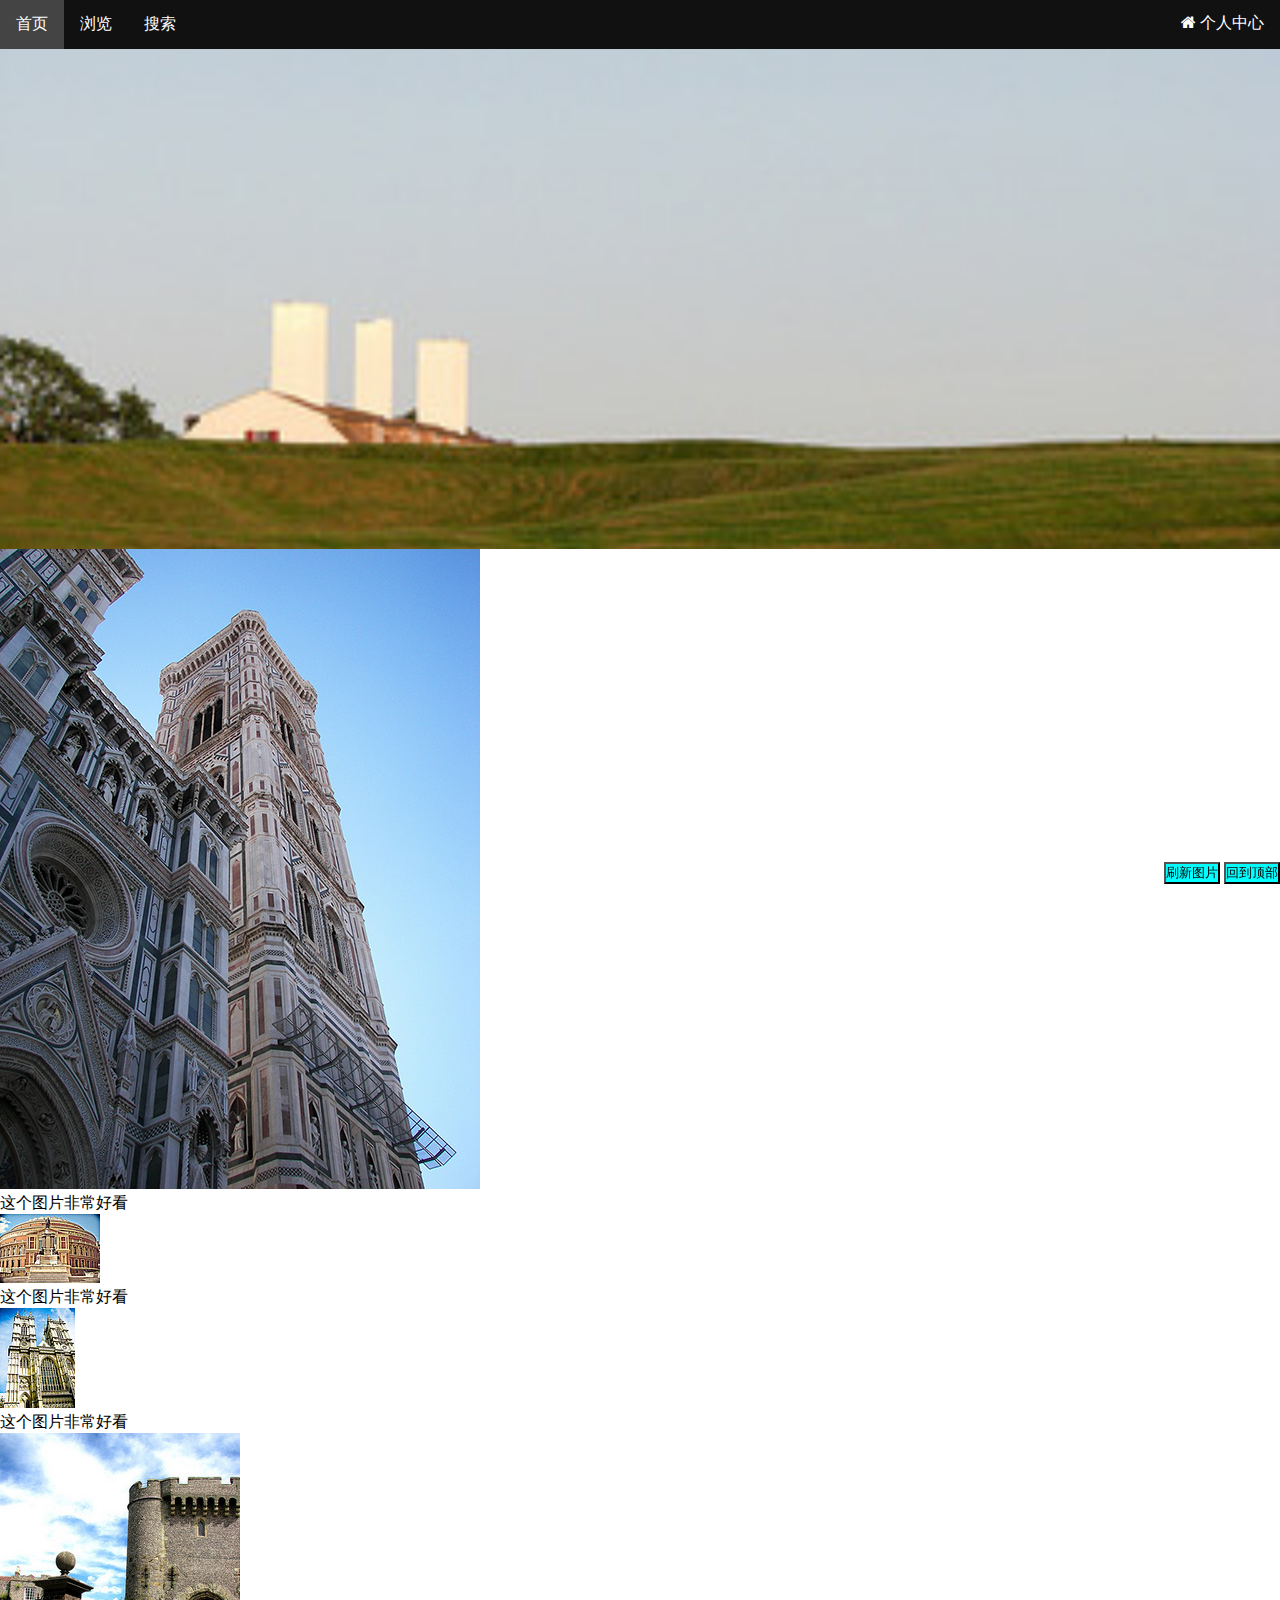
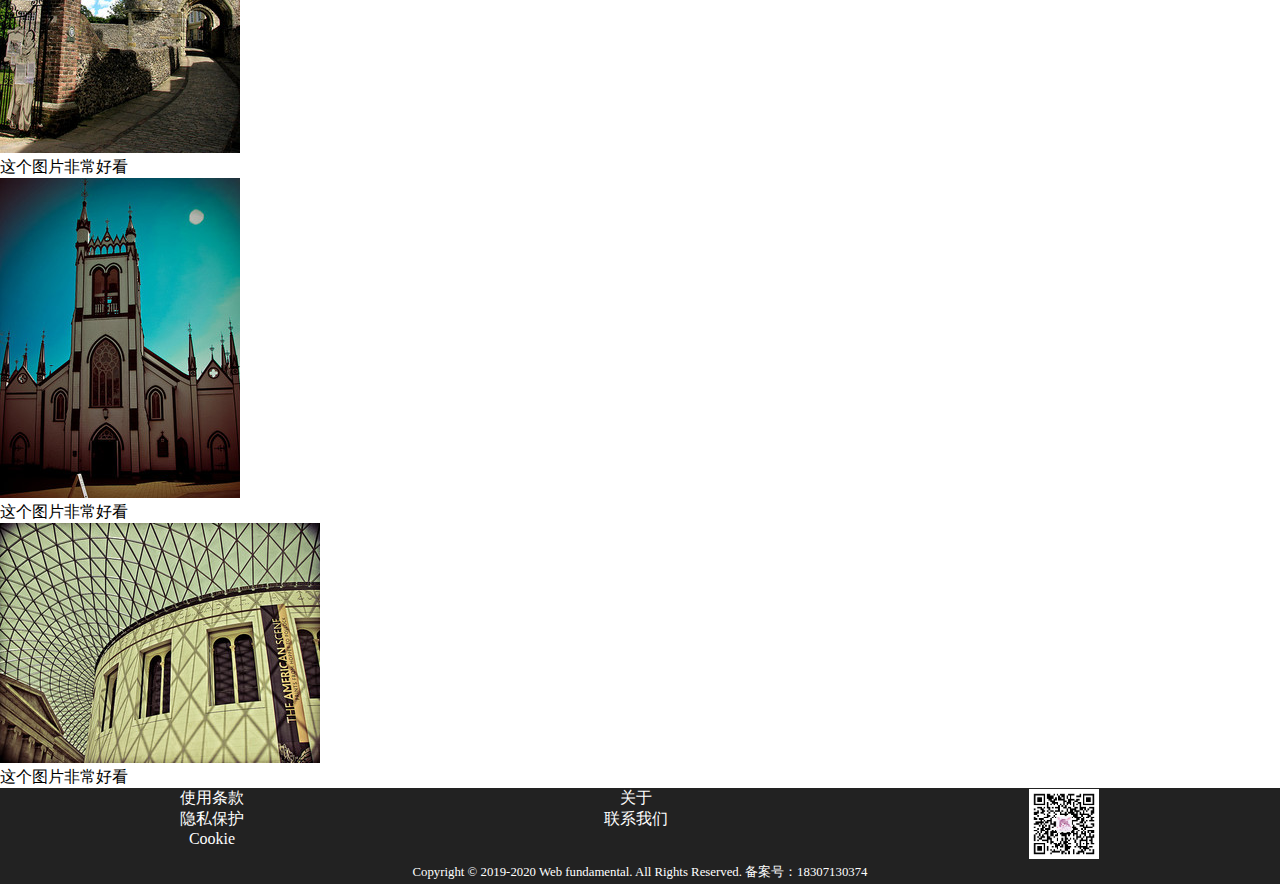
==== index.html @ f41f6ced "Add files via upload" ====
<!DOCTYPE html>
<html lang="ch">
<head>
    <meta charset="UTF-8">
    <title>Go travel</title>
    <link rel="stylesheet" href="css/reset.css">
    <link rel="stylesheet" href="css/font-awesome.css">
    <link rel="stylesheet" href="css/index.css">
</head>
<body>
    <nav>
        <ul>
            <li><a class="active" href="index.html">首页</a></li>
            <li><a href="browse.html">浏览</a></li>
            <li><a href="search.html">搜索</a></li>
            <div class="dropdown">
                <div class="fa fa-home dropbtn"> 个人中心</div>
                <div class="dropdown-content">
                    <a href="upload.html"><span class="fa fa-upload">&nbsp;上传照片</span></a>
                    <a href="myphotos.html"><div class="fa fa-file-picture-o">&nbsp;我的照片</div></a>
                    <a href="mycollections.html"><div class="fa fa-cube">&nbsp;我的收藏</div></a>
                    <a href="login.html"><div class="fa fa-registered">&nbsp;用户登录</div></a>
                </div>
            </div>
        </ul>
    </nav>
    <artical>
        <div class="header"></div>
        <div class="img1">
            <a href="figure.html"><img src="images/myphoto1.jpg"></a>
        </div>
        <div class="desc1">这个图片非常好看</div>
        <div class="img2">
            <a href="figure.html"><img src="images/myphoto2.jpg"></a>
        </div>
        <div class="desc2">这个图片非常好看</div>
        <div class="img3">
            <a href="figure.html"><img src="images/myphoto3.jpg"></a>
        </div>
        <div class="desc3">这个图片非常好看</div>
        <div class="img4">
            <a href="figure.html"><img src="images/myphoto4.jpg"></a>
        </div>
        <div class="desc4">这个图片非常好看</div>
        <div class="img5">
            <a href="figure.html"><img src="images/collection1.jpg"></a>
        </div>
        <div class="desc5">这个图片非常好看</div>
        <div class="img6">
            <a href="figure.html"><img src="images/collection2.jpg"></a>
        </div>
        <div class="desc6">这个图片非常好看</div>
    </artical>
    <aside>
       <button onclick="alert('图⽚已刷新')">刷新图片</button>
        <button>回到顶部</button>
    </aside>
    <footer>
        <div class="container">
            <div class="first">
                <p><a>使用条款</a></p>
                <p><a>隐私保护</a></p>
                <p><a>Cookie</a></p>
            </div>
            <div class="second">
                <p><a>关于</a></p>
                <p><a>联系我们</a></p>
            </div>
            <div class="third">
                <img src="images/wechat.jpg"/>
            </div></div>
            <div class="row">
                <p>Copyright © 2019-2020 Web fundamental. All Rights Reserved. 备案号：18307130374</p>
            </div>
    </footer>
</body>
</html>
---- css/index.css ----
footer{
    clear: both;
    position: relative;
}
footer .container{
    text-align: center;
    color: white;
    display: grid;
    vertical-align: center;
}
footer .first{
    grid-column: 1;
}
footer .second{
    grid-column: 2;
}
footer .third{
    grid-column: 3;
}
.third img{
    width: 70px;
    padding: 1px;
}
aside div{
    border: 1px solid rebeccapurple;
    margin: 1px;
}
footer{
    height: 6em;
}
article{
    display: grid;
}

.header{
    width: 100%;
    height: 500px;
    background-image: url("../images/collection3.jpg");
    background-size: cover;
    background-position: center;
}
aside{
    bottom: 1em;
    position: fixed;
    right: 0;
}
button{
    background-color: aqua;
}
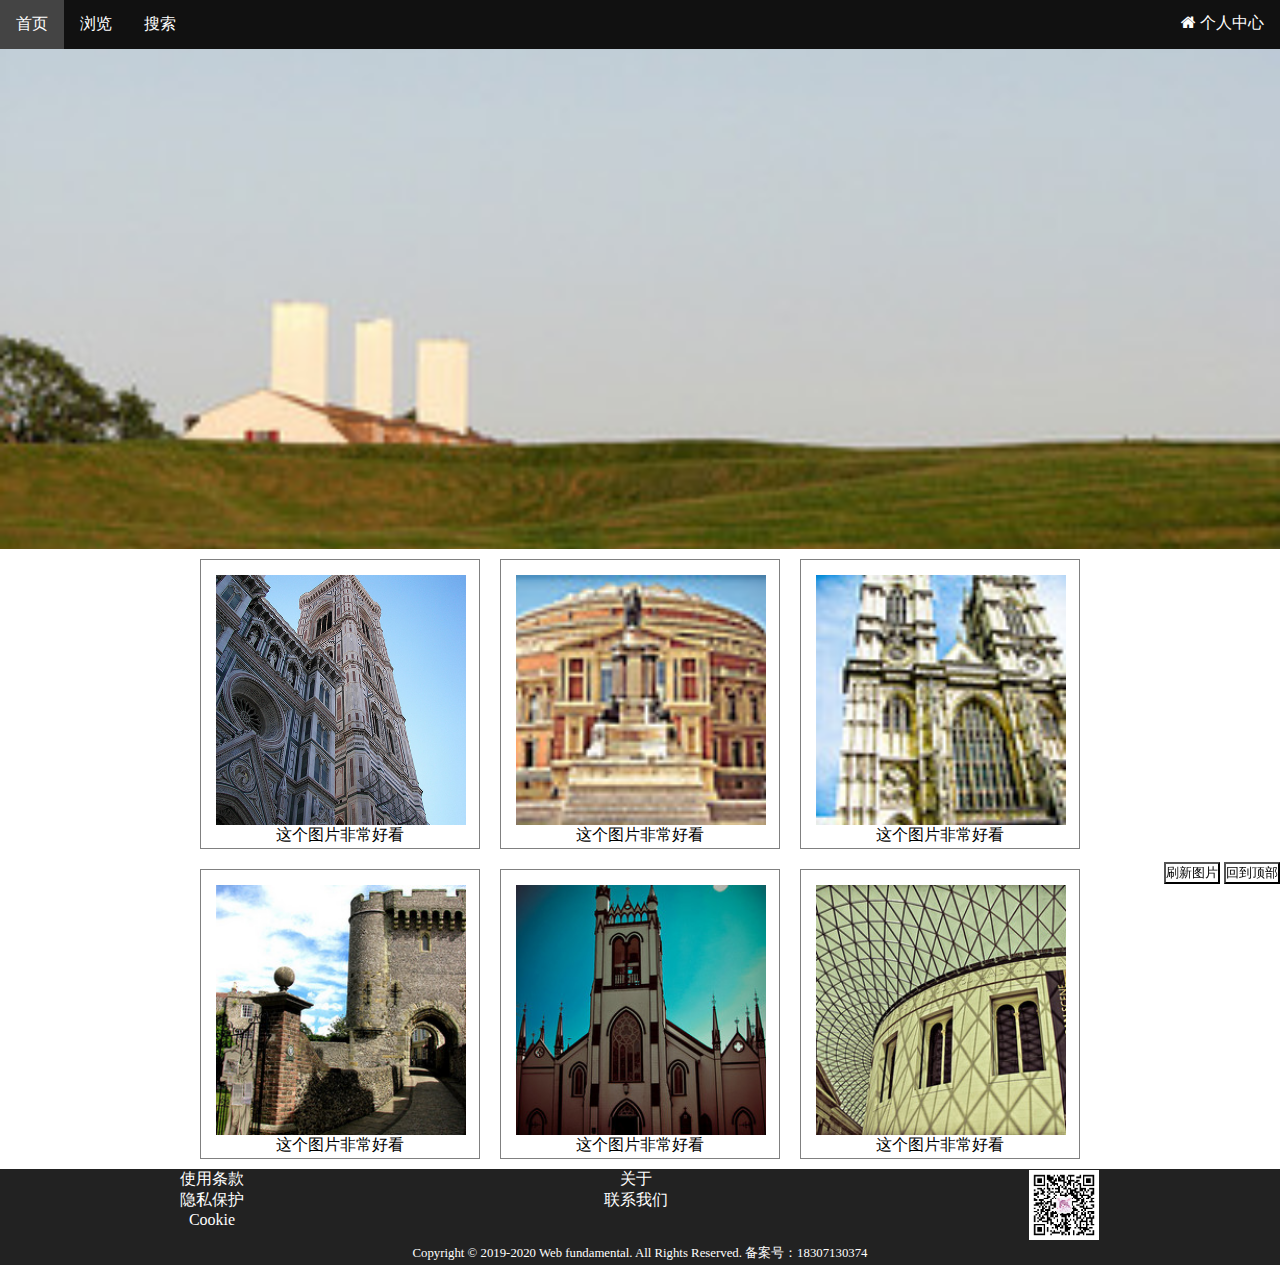
==== commit c0af8c0c: "Add files via upload" ====
--- a/index.html
+++ b/index.html
@@ -8,52 +8,56 @@
     <link rel="stylesheet" href="css/index.css">
 </head>
 <body>
+    <a name="top"></a>
     <nav>
         <ul>
             <li><a class="active" href="index.html">首页</a></li>
-            <li><a href="browse.html">浏览</a></li>
-            <li><a href="search.html">搜索</a></li>
+            <li><a href="src/browse.html">浏览</a></li>
+            <li><a href="src/search.html">搜索</a></li>
             <div class="dropdown">
                 <div class="fa fa-home dropbtn"> 个人中心</div>
                 <div class="dropdown-content">
-                    <a href="upload.html"><span class="fa fa-upload">&nbsp;上传照片</span></a>
-                    <a href="myphotos.html"><div class="fa fa-file-picture-o">&nbsp;我的照片</div></a>
-                    <a href="mycollections.html"><div class="fa fa-cube">&nbsp;我的收藏</div></a>
-                    <a href="login.html"><div class="fa fa-registered">&nbsp;用户登录</div></a>
+                    <a href="src/upload.html"><span class="fa fa-upload">&nbsp;上传照片</span></a>
+                    <a href="src/myphotos.html"><div class="fa fa-file-picture-o">&nbsp;我的照片</div></a>
+                    <a href="src/mycollections.html"><div class="fa fa-cube">&nbsp;我的收藏</div></a>
+                    <a href="src/login.html"><div class="fa fa-registered">&nbsp;用户登录</div></a>
                 </div>
             </div>
         </ul>
     </nav>
     <artical>
         <div class="header"></div>
+        <div class="wrapper">
         <div class="img1">
-            <a href="figure.html"><img src="images/myphoto1.jpg"></a>
+            <a href="src/figure.html"><div class="img img11"></div></a>
+            <div class="desc1">这个图片非常好看</div>
         </div>
-        <div class="desc1">这个图片非常好看</div>
         <div class="img2">
-            <a href="figure.html"><img src="images/myphoto2.jpg"></a>
+            <a href="src/figure.html"><div class="img img22"></div></a>
+            <div class="desc2">这个图片非常好看</div>
         </div>
-        <div class="desc2">这个图片非常好看</div>
+
         <div class="img3">
-            <a href="figure.html"><img src="images/myphoto3.jpg"></a>
+            <a href="src/figure.html"><div class="img img33"></div></a>
+            <div class="desc3">这个图片非常好看</div>
         </div>
-        <div class="desc3">这个图片非常好看</div>
         <div class="img4">
-            <a href="figure.html"><img src="images/myphoto4.jpg"></a>
+            <a href="src/figure.html"><div class="img img44"></div></a>
+            <div class="desc4">这个图片非常好看</div>
         </div>
-        <div class="desc4">这个图片非常好看</div>
         <div class="img5">
-            <a href="figure.html"><img src="images/collection1.jpg"></a>
+            <a href="src/figure.html"><div class="img img55"></div></a>
+            <div class="desc5">这个图片非常好看</div>
         </div>
-        <div class="desc5">这个图片非常好看</div>
         <div class="img6">
-            <a href="figure.html"><img src="images/collection2.jpg"></a>
+            <a href="src/figure.html"><div class="img img66"></div></a>
+            <div class="desc6">这个图片非常好看</div>
         </div>
-        <div class="desc6">这个图片非常好看</div>
+        </div>
     </artical>
     <aside>
        <button onclick="alert('图⽚已刷新')">刷新图片</button>
-        <button>回到顶部</button>
+        <a href="#top"><button>回到顶部</button></a>
     </aside>
     <footer>
         <div class="container">
--- a/css/index.css
+++ b/css/index.css
@@ -45,5 +45,99 @@
     right: 0;
 }
 button{
-    background-color: aqua;
-}+    background-color: white;
+}
+.wrapper{
+    display: grid;
+    width: 900px;
+    margin: auto;
+    text-align: center;
+    grid-template-rows: 310px 310px;
+}
+.img1{
+    grid-row-start: 1;
+    grid-row-end: 2;
+    grid-column-start: 1;
+    grid-column-end: 2;
+    margin: 10px;
+    border: 1px solid grey;
+}
+.img2{
+    grid-row-start: 1;
+    grid-row-end: 2;
+    grid-column-start: 2;
+    grid-column-end: 3;
+    margin: 10px;
+    border: 1px solid grey;
+}
+desc{
+    text-align: center;
+}
+.img3{
+    grid-row-start: 1;
+    grid-row-end: 2;
+    grid-column-start: 3;
+    grid-column-end: 4;
+    margin: 10px;
+    border: 1px solid grey;
+}
+.img4{
+    grid-row-start: 2;
+    grid-row-end: 3;
+    grid-column-start: 1;
+    grid-column-end: 2;
+    margin: 10px;
+    border: 1px solid grey;
+}
+.img5{
+    grid-row-start: 2;
+    grid-row-end: 3;
+    grid-column-start: 2;
+    grid-column-end: 3;
+    margin: 10px;
+    border: 1px solid grey;
+}
+.img6{
+    grid-row-start: 2;
+    grid-row-end: 3;
+    grid-column-start: 3;
+    grid-column-end: 4;
+    margin: 10px;
+    border: 1px solid grey;
+}
+.img{
+    width: 250px;
+    height: 250px;
+    margin-top: 15px;
+    margin-left: 15px;
+}
+.img11{
+    background-position: center;
+    background-size: cover;
+    background-image: url("../images/myphoto1.jpg");
+}
+.img22{
+    background-image: url("../images/myphoto2.jpg");
+    background-position: center;
+    background-size: cover;
+}
+.img33{
+    background-image: url("../images/myphoto3.jpg");
+    background-position: center;
+    background-size: cover;
+}
+.img44{
+    background-image: url("../images/myphoto4.jpg");
+    background-position: center;
+    background-size: cover;
+}
+.img55{
+    background-image: url("../images/collection1.jpg");
+    background-position: center;
+    background-size: cover;
+}
+.img66{
+    background-image: url("../images/collection2.jpg");
+    background-position: center;
+    background-size: cover;
+}
